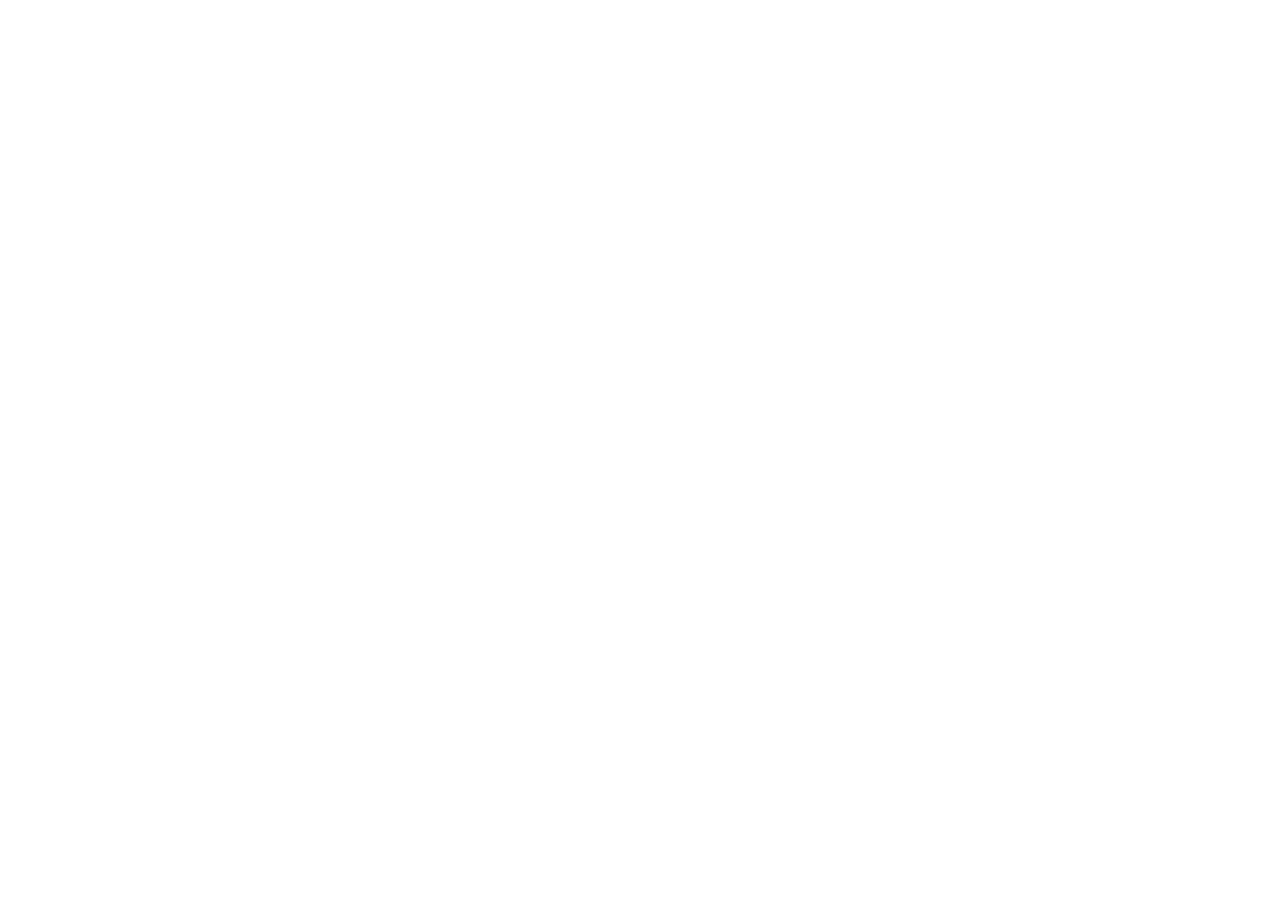
==== index.html @ 69c18f36 "Add files via upload" ====
<!DOCTYPE html>
<html lang="en">
<head>
    <meta charset="UTF-8">
    <meta name="viewport" content="width=device-width, initial-scale=1.0">
    <title>WhatYAthink!</title>
</head>
<body>
    
</body>
</html>
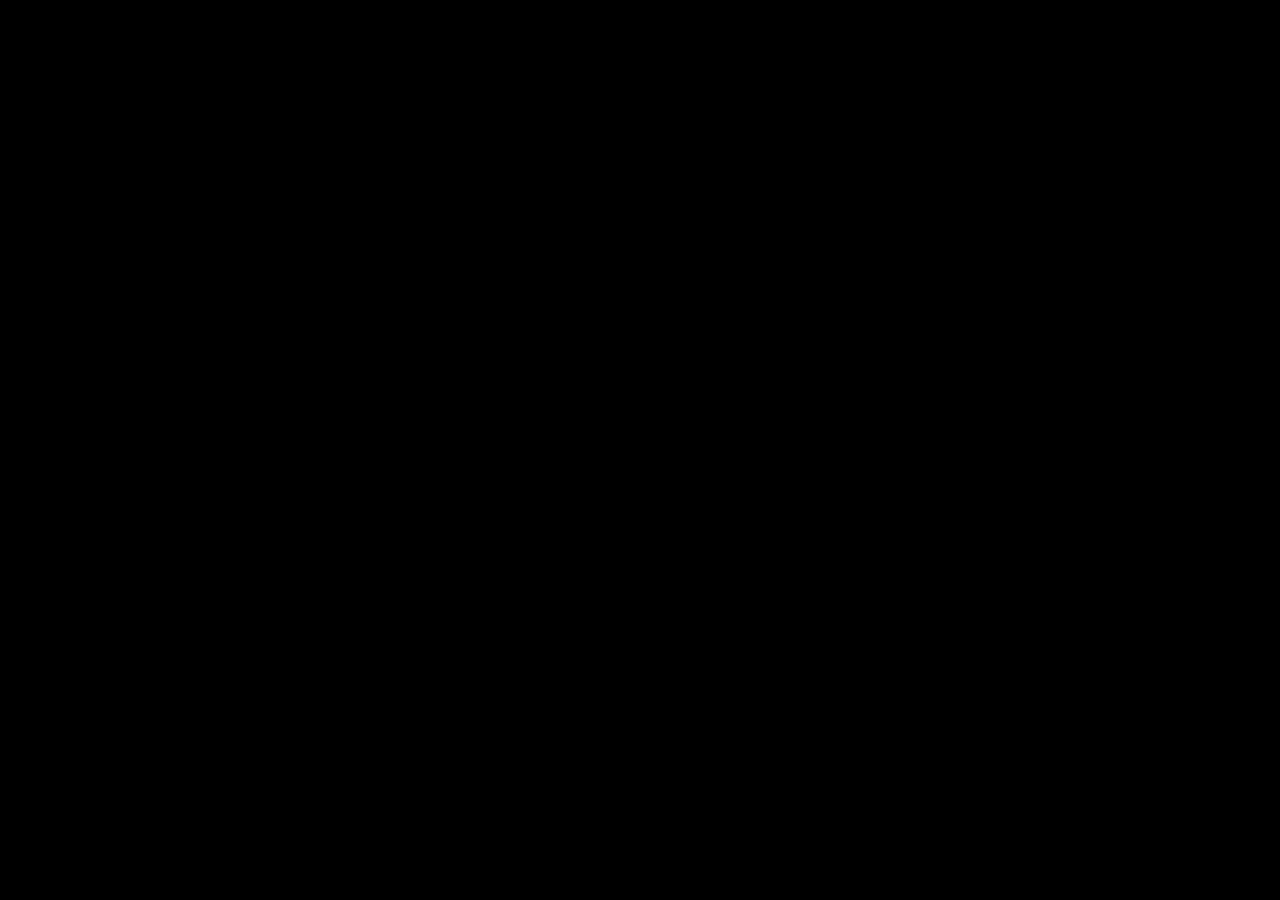
==== commit 5ce5f84c: "Add files via upload" ====
--- a/index.html
+++ b/index.html
@@ -1,11 +1,23 @@
-<!DOCTYPE html>
-<html lang="en">
+<html lang="es" style>
 <head>
     <meta charset="UTF-8">
-    <meta name="viewport" content="width=device-width, initial-scale=1.0">
-    <title>WhatYAthink!</title>
+    <link
+        rel="stylesheet"
+        href="./CSS/style.css"
+    />
+    <link rel="preconnect" href="https://fonts.googleapis.com">
+    <link rel="preconnect" href="https://fonts.gstatic.com" crossorigin>
+    <link href="https://fonts.googleapis.com/css2?family=Jaro:opsz@6..72&family=Outfit:wght@100..900&display=swap" rel="stylesheet">
+    
+    <title>Emperor Sounds</title>
 </head>
 <body>
-    
+    <div class="container">
+    <div><h2 class="title">EMPEROR</h2>
+    <h3 class="title-sub">Proximamente</h3>
+        
+</div></div>
+        </div>
 </body>
+
 </html>
--- a/CSS/style.css
+++ b/CSS/style.css
@@ -0,0 +1,288 @@
+
+*{
+  padding: 0;
+  margin: 0;
+  box-sizing: border-box;
+}
+
+html{
+    background-color: black;
+}
+
+.title {
+  font-family: "Gasoek One", sans-serif;
+  font-weight: 400;
+  font-style: normal;
+  font-size: 100px;
+}
+.title-sub {
+  font-family: "Outfit", sans-serif;
+  font-optical-sizing: auto;
+  font-weight: 400;
+  font-style: normal;
+  font-size: 60px;
+}
+body {
+  font-family: "Outfit", sans-serif;
+  font-optical-sizing: auto;
+  font-weight: 200;
+  font-style: normal;
+  font-size: 30px;}
+
+  a{
+    text-decoration: none;
+  }
+  .container{
+    max-width: 1400px;
+    padding: 0 20px;
+    align-items: center;
+    width: 100%;
+    height: 100%;
+  }
+
+.IMG{
+  display: flex;
+  width: 100%;
+  min-height: 400px;
+  max-height: 100vh;
+  position: relative;
+}
+.blur-IMG{
+  animation: blurFadeInIMG 3s ease-in-out forwards; 
+  display: flex;
+  align-items: stretch;
+  width: 100%;
+  min-height: 95vh;
+  max-height: 95vh;
+  position: relative;
+  opacity: 0.1;
+  object-fit: cover;
+}
+.blur-slogan{
+  display: flex;
+  position: absolute;
+  justify-content: center;
+  align-items: stretch;
+  bottom: 30px;
+  left: 0;
+  width: 100%;
+  height: 100%;
+  
+}
+.blur-slogan h2{
+  animation: blurFadeInSlogan 3s ease-out forwards; 
+  display: flex;
+  color: white;
+  font-weight: 400;
+  font-size: 70px;
+  text-align: center;
+  align-self: center;
+  padding-bottom: 80px;
+  
+}
+
+hr{
+  background-color: black;
+  padding: 30px;
+  border: 0;
+  width: 100%;
+}
+h2{
+  font-size: 40px;
+  font-weight: 400;
+}
+.body-container{
+  display: flex;
+  background-color:black;
+  width: 100%;
+  justify-content: center;
+  align-items: center;
+}
+.body-section
+{
+  background-color: #e8e8e8;
+  width: 80%;
+  min-width: 999px;
+  
+}
+.body-title{
+  display: flex;
+  justify-content: center;
+  align-items: center;
+  text-align: center;
+  height: 90px;
+  background-color: #FFAB00;
+}
+.btn-container
+{
+  display: flex;
+  width: 100%;
+  justify-content: center;
+}
+.body-btn
+{
+  align-items: center;
+  color: black;
+  background-color: #FFAB00;
+  text-align: center;
+  padding: 8px 20px 10px 20px;
+  margin-bottom: 20px;
+  font-size: 23px;
+  font-weight: 400;
+}
+.body-btn:hover{
+  background-color: #bf76ed;
+  transition: background-color 150ms linear;
+}
+
+.body-btn:not(:hover){
+background-color: #FFAB00;
+  transition: background-color 150ms linear;
+}
+
+p{
+  font-weight: 300;
+  font-size: 23px;
+  text-align: center;
+}
+.para-container
+{
+  margin: 20px;
+  
+}
+.gallery-container
+{
+  display: flex;
+  width: 100%;
+  flex-wrap: wrap;
+  justify-content: center;
+  padding: 20px 0px;
+}
+.gallery
+{
+  display: flex;
+}
+.gallery-img
+{
+  width: 300px;
+  height: 300px;
+  padding: 10px;
+  object-fit: cover;
+}
+.gallery-icon
+{
+  display: flex;
+  width: 100%;
+  height: 100px;
+  padding: 10px;
+  align-items: center;
+}
+.gallery-subcontainer
+{
+  background-color: black;
+  margin: 10px;
+  max-width: 300px;
+}
+.services-container
+{
+  background-color: black;
+  margin: 10px;
+  width: 460px;
+}
+
+.gallery-title{
+  display: flex;
+  font-weight: 500;
+  justify-content: center;
+  background-color: transparent;
+  text-align: center;
+  font-size: 23px;
+  color: white;
+  padding: 10px;
+  width: 100%;
+}
+.gallery-text{
+  display: flex;
+  justify-content: center;
+  background-color: transparent;
+  text-align: center;
+  font-size: 23px;
+  color: white;
+  padding: 0 10px 20px 10px;
+  width: 100%;
+}
+
+.hover:hover
+{
+  filter: brightness(50%);
+  transition: filter 150ms linear;
+  /*animation: blurHover 300ms linear forwards; */
+}
+.hover:not(:hover)
+{
+  filter: brightness(100%);
+  transition: filter 150ms linear;
+}
+
+
+.gallery-item
+{
+  display: flex;
+}
+@keyframes blurFadeInIMG {
+  0% {
+    filter: blur(40px);
+    opacity: 0;
+  }
+  50% {
+    filter: blur(0px);
+  }
+  100% {
+    filter: blur(5px);
+    opacity: 0.7;
+  }
+ 
+}
+@keyframes blurFadeInSlogan {
+  0% {
+    filter: blur(40px);
+    opacity: 0;
+    filter: drop-shadow(0 0 0px black);
+  }
+  50% {
+    filter: blur(40px);
+    opacity: 0;
+    filter: drop-shadow(0 0px 3px black);
+  }
+  100% {
+    filter: blur(0px);
+    opacity: 1;
+    filter: drop-shadow(0 7px 3px black);
+  }
+ 
+}
+@keyframes blurHover {
+  0% {
+    filter: brightness(100%);
+  }
+  100% {
+    filter: brightness(50%);
+  }
+}
+@keyframes blurunHover {
+  0% {
+    filter: brightness(50%);
+  }
+  100% {
+    filter: brightness(100%);
+  }
+}
+@media only screen and (max-width: 1000px)
+{
+.body-section
+{
+  width: 100%;
+  min-width: 200px;
+  
+}
+}
